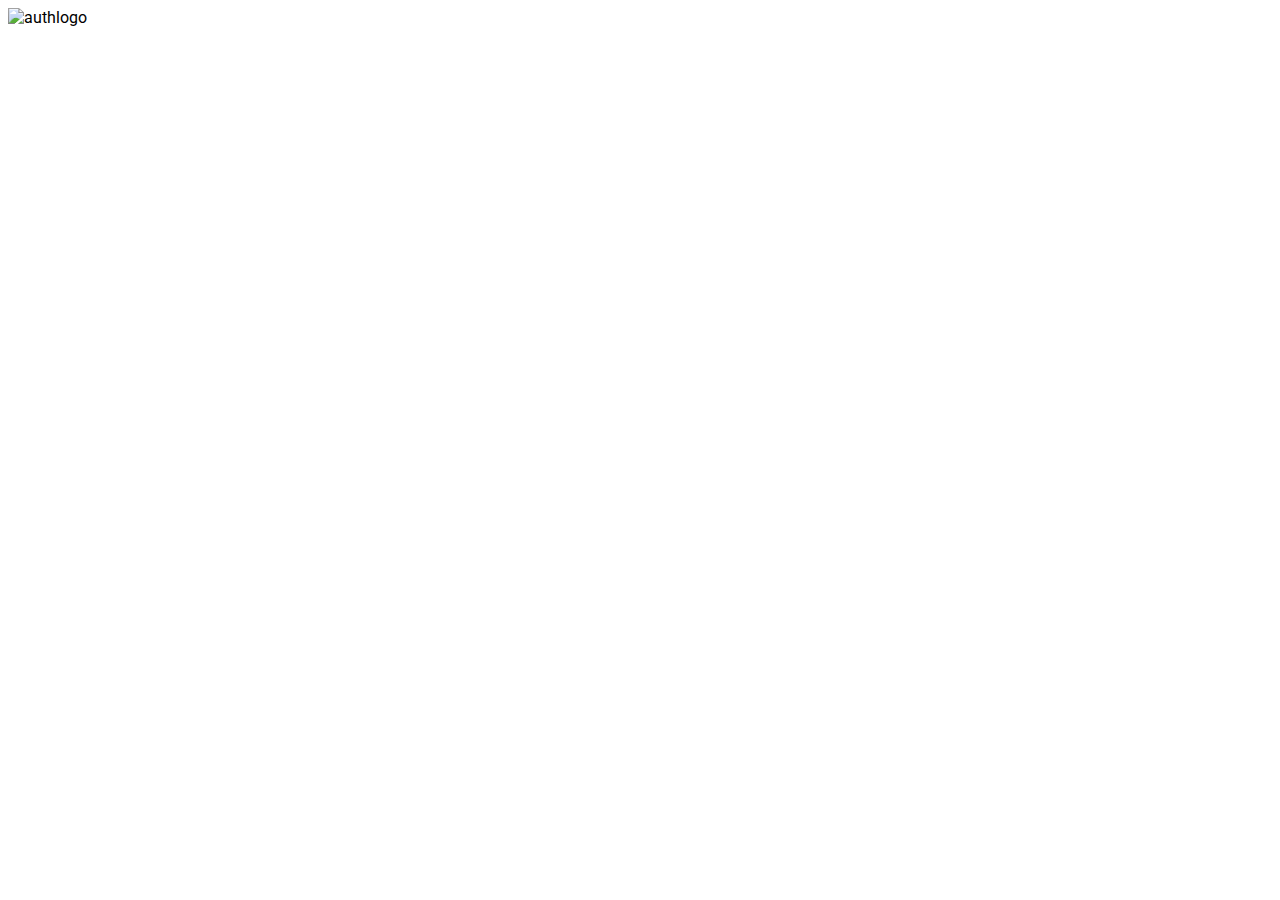
==== index.html @ 8ee1a2bc "first" ====
<!doctype html>
<html lang="uk">
<head>
    <meta charset="UTF-8">
    <meta name="viewport"
          content="width=device-width, user-scalable=no, initial-scale=1.0, maximum-scale=1.0, minimum-scale=1.0">
    <meta http-equiv="X-UA-Compatible" content="ie=edge">
    <link href="https://cdn.jsdelivr.net/npm/bootstrap@5.3.0-alpha1/dist/css/bootstrap.min.css" rel="stylesheet" integrity="sha384-GLhlTQ8iRABdZLl6O3oVMWSktQOp6b7In1Zl3/Jr59b6EGGoI1aFkw7cmDA6j6gD" crossorigin="anonymous">
    <link rel="stylesheet" href="styles/index.css">
    <title>JirChat</title>
</head>
<body>
<div class="container">
    <div class="row authPanel">
        <div class="authPanel-header">
            <div class="authPanel-header-logo">
                <div class="authPanel-header-logo-image">
                    <img src="" alt="authlogo" class="authPanel-header-logo-image-img">
                </div>
            </div>
        </div>
    </div>
</div>



<script src="https://cdn.jsdelivr.net/npm/@popperjs/core@2.11.6/dist/umd/popper.min.js" integrity="sha384-oBqDVmMz9ATKxIep9tiCxS/Z9fNfEXiDAYTujMAeBAsjFuCZSmKbSSUnQlmh/jp3" crossorigin="anonymous"></script>
<script src="https://cdn.jsdelivr.net/npm/bootstrap@5.3.0-alpha1/dist/js/bootstrap.min.js" integrity="sha384-mQ93GR66B00ZXjt0YO5KlohRA5SY2XofN4zfuZxLkoj1gXtW8ANNCe9d5Y3eG5eD" crossorigin="anonymous"></script>
</body>
</html>
---- styles/index.css ----
@import url("https://fonts.googleapis.com/css2?family=Roboto:ital,wght@0,100;0,400;0,700;0,900;1,100;1,400;1,700;1,900&display=swap");
* {
  font-family: "Roboto";
  font-weight: 400;
}

/*# sourceMappingURL=index.css.map */
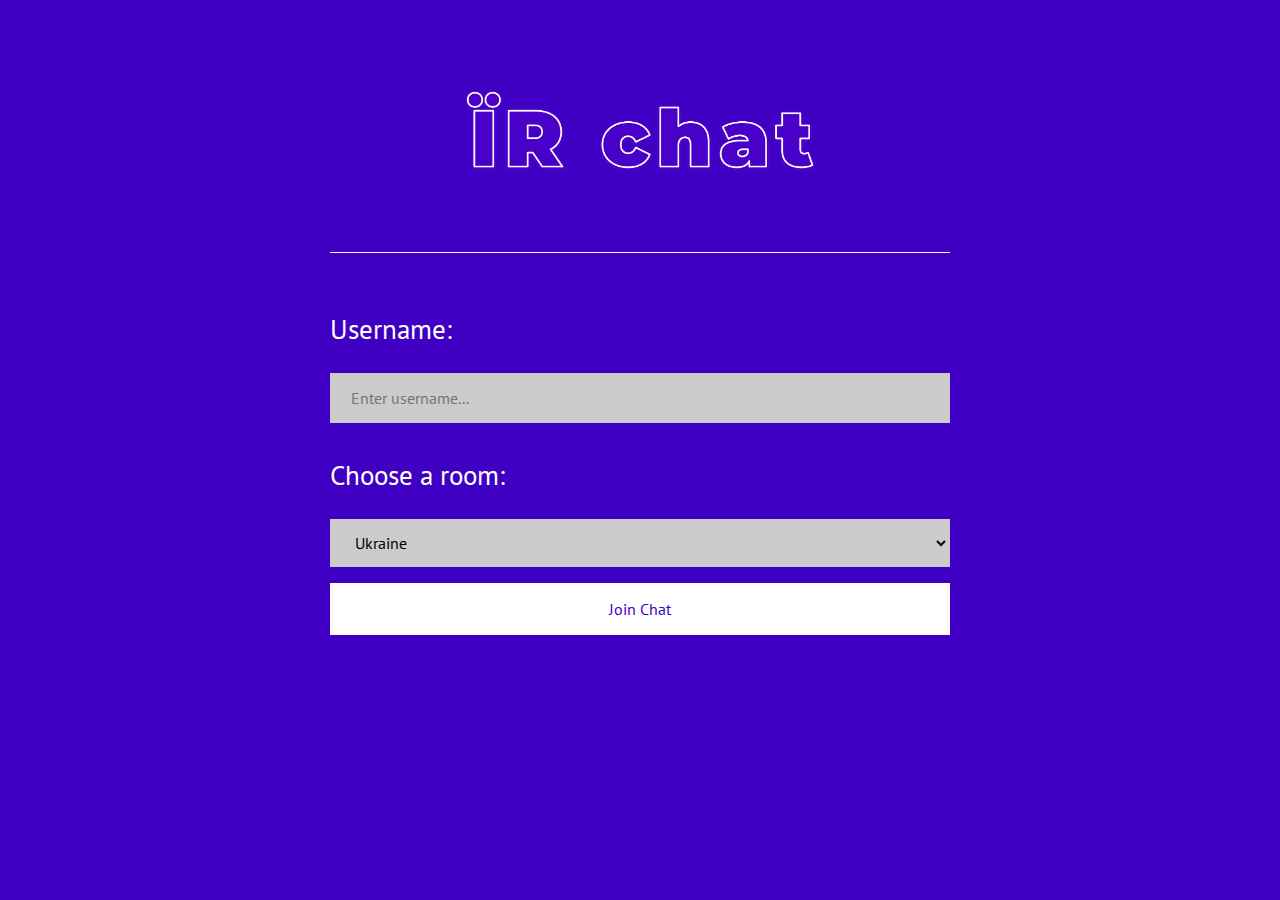
==== commit a92b09ab: "23.2.23" ====
--- a/index.html
+++ b/index.html
@@ -5,20 +5,41 @@
     <meta name="viewport"
           content="width=device-width, user-scalable=no, initial-scale=1.0, maximum-scale=1.0, minimum-scale=1.0">
     <meta http-equiv="X-UA-Compatible" content="ie=edge">
+    <link href="https://fonts.googleapis.com/css2?family=PT+Sans&amp;display=swap" rel="stylesheet"/>
     <link href="https://cdn.jsdelivr.net/npm/bootstrap@5.3.0-alpha1/dist/css/bootstrap.min.css" rel="stylesheet" integrity="sha384-GLhlTQ8iRABdZLl6O3oVMWSktQOp6b7In1Zl3/Jr59b6EGGoI1aFkw7cmDA6j6gD" crossorigin="anonymous">
+    <link rel="stylesheet" href="styles/bootstrap.min.css" >
     <link rel="stylesheet" href="styles/index.css">
     <title>JirChat</title>
 </head>
 <body>
-<div class="container">
-    <div class="row authPanel">
+<!--authPanel-header-logo-image-->
+<div class="authPanel-container">
+    <div class="authPanel">
         <div class="authPanel-header">
-            <div class="authPanel-header-logo">
-                <div class="authPanel-header-logo-image">
-                    <img src="" alt="authlogo" class="authPanel-header-logo-image-img">
+            <div class="authPanel-header-logo row">
+                <div class="col-lg-7 col-sm-12">
+                    <img src="images/jirlogo.webp" alt="authlogo" class="authPanel-header-logo-image-img">
                 </div>
             </div>
         </div>
+        <main class="auth-main">
+            <form action="/chat" class="auth-main-form">
+                <div class="auth-main-form-control">
+                    <label for="username">Username:</label>
+                    <input type="text" name="username" id="username" placeholder="Enter username..." required>
+                </div>
+                <div class="auth-main-form-control">
+                    <label for="room">Choose a room:</label>
+                    <select name="room" id="room">
+                        <option value="velyka-derzava">Ukraine</option>
+                        <option value="orkostan">Russia</option>
+                        <option value="slovensko">Slovakia</option>
+                        <option value="polska">Poland</option>
+                    </select>
+                </div>
+                <button type="submit" class="auth-main-form-btn">Join Chat</button>
+            </form>
+        </main>
     </div>
 </div>
 
--- a/styles/index.css
+++ b/styles/index.css
@@ -1,7 +1,127 @@
 @import url("https://fonts.googleapis.com/css2?family=Roboto:ital,wght@0,100;0,400;0,700;0,900;1,100;1,400;1,700;1,900&display=swap");
 * {
-  font-family: "Roboto";
+  font-family: PT Sans;
   font-weight: 400;
 }
 
+body {
+  background: #4000c3;
+}
+
+.authPanel {
+  padding: 10px;
+  background: #4000c3;
+}
+.authPanel-container {
+  display: flex;
+  justify-content: center;
+  margin-top: 10vh;
+  width: 50vw;
+  margin: 0 auto;
+}
+.authPanel-header {
+  display: flex;
+  justify-content: center;
+  margin: 0 auto;
+  padding-bottom: 5rem;
+  padding-top: 5rem;
+  border-bottom: #ffffff solid 0.1rem;
+}
+.authPanel-header-logo {
+  display: flex;
+  justify-content: center;
+}
+.authPanel-header-logo-image-img {
+  width: 100%;
+}
+
+.auth-main {
+  padding-top: 2rem;
+}
+
+label {
+  color: #ffffff;
+  display: block;
+  font-size: 20pt;
+  padding-bottom: 1rem;
+  padding-top: 1.5rem;
+}
+
+input, input:focus, select {
+  width: 100%;
+  padding: 12px 20px;
+  margin: 8px 0;
+  border: 1px solid #cbcbcb;
+  box-sizing: border-box;
+  background: #cbcbcb;
+}
+
+button[type=submit] {
+  background-color: #ffffff;
+  color: #4000c3;
+  padding: 14px 20px;
+  margin: 8px 0;
+  border: none;
+  cursor: pointer;
+  width: 100%;
+}
+
+button[type=submit]:hover {
+  opacity: 0.8;
+}
+
+@media screen and (max-width: 576px) {
+  label {
+    color: #ffffff;
+    display: block;
+    font-size: 15pt;
+    padding-bottom: 1rem;
+    padding-top: 1.5rem;
+  }
+  input, input:focus, select {
+    width: 100%;
+    padding: 7px 10px;
+    margin: 4px 0;
+    border: 1px solid #cbcbcb;
+    box-sizing: border-box;
+    background: #cbcbcb;
+  }
+  button[type=submit] {
+    background-color: #ffffff;
+    color: #4000c3;
+    padding: 7px 10px;
+    margin: 4px 0;
+    border: none;
+    cursor: pointer;
+    width: 100%;
+    margin-top: 1rem;
+  }
+  .authPanel {
+    padding: 10px;
+    background: #4000c3;
+  }
+  .authPanel-container {
+    display: flex;
+    justify-content: center;
+    margin-top: 10vh;
+    width: 50vw;
+    margin: 0 auto;
+  }
+  .authPanel-header {
+    display: flex;
+    justify-content: center;
+    margin: 0 auto;
+    padding-bottom: 3rem;
+    padding-top: 5rem;
+    border-bottom: #ffffff solid 0.1rem;
+  }
+  .authPanel-header-logo {
+    display: flex;
+    justify-content: center;
+  }
+  .authPanel-header-logo-image-img {
+    width: 100%;
+  }
+}
+
 /*# sourceMappingURL=index.css.map */
